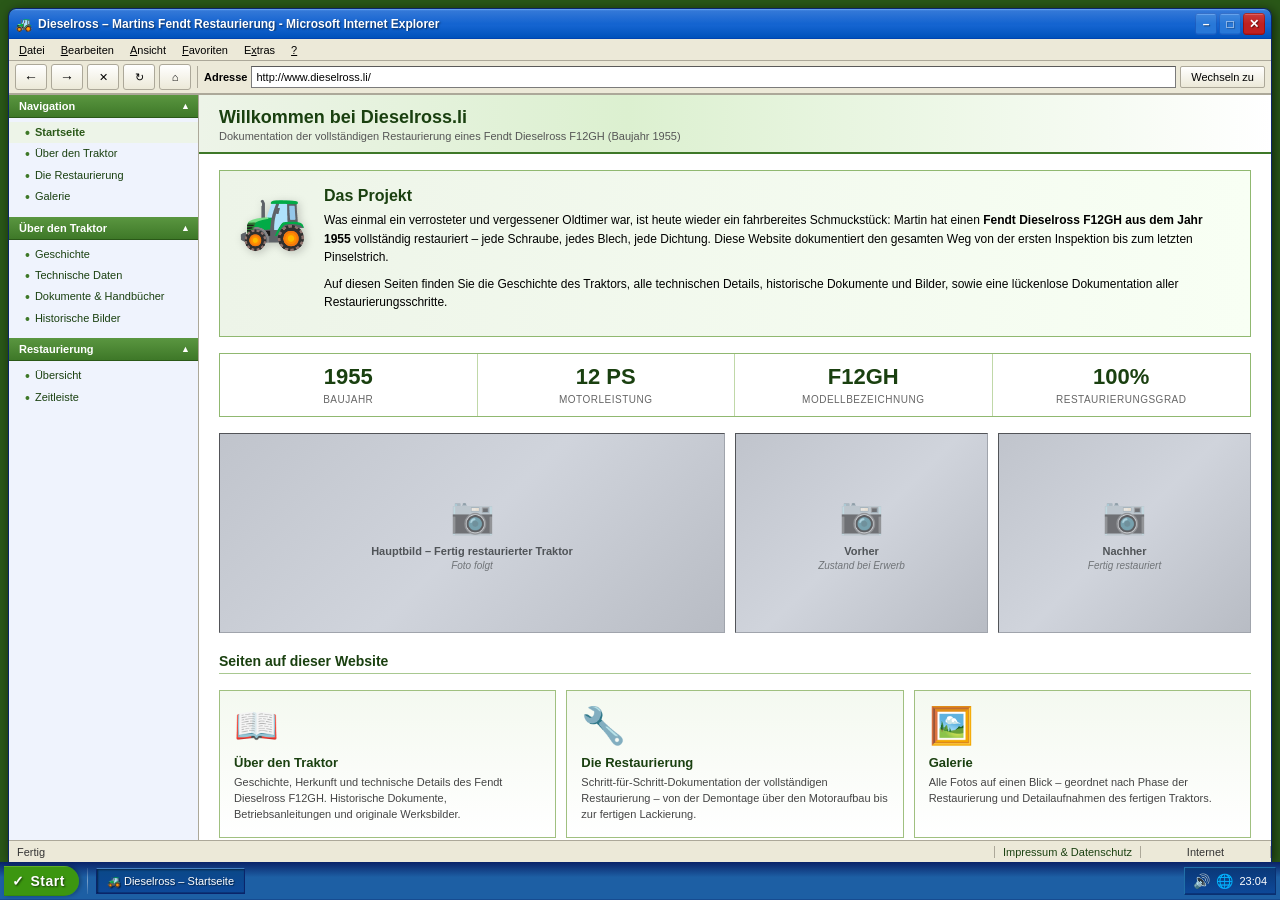
==== index.html @ 23714e4f "Add Impressum & Datenschutz page with status bar link on all pages - New file: impressum.html with f" ====
<!DOCTYPE html>
<html lang="de">
<head>
  <meta charset="UTF-8">
  <meta name="viewport" content="width=device-width, initial-scale=1.0">
  <title>Dieselross - Startseite - Microsoft Internet Explorer</title>
  <meta name="description" content="Dokumentation der vollständigen Restaurierung eines Fendt Dieselross F12GH (Baujahr 1955) durch Martin. Geschichte, Technik, Restaurierungsphasen und Fotogalerie.">
  <link rel="canonical" href="https://www.dieselross.li/">
  <meta property="og:type" content="website">
  <meta property="og:title" content="Dieselross.li – Martins Fendt Restaurierung">
  <meta property="og:description" content="Vollständige Restaurierung eines Fendt Dieselross F12GH (Baujahr 1955). Geschichte, Technik, Restaurierungsphasen und Fotogalerie.">
  <meta property="og:url" content="https://www.dieselross.li/">
  <script type="application/ld+json">
  {
    "@context": "https://schema.org",
    "@type": "CreativeWork",
    "name": "Fendt Dieselross F12GH Restaurierung",
    "description": "Vollständige Restaurierungsdokumentation eines Fendt Dieselross F12GH aus dem Jahr 1955.",
    "about": {
      "@type": "Vehicle",
      "name": "Fendt Dieselross F12GH",
      "manufacturer": "Fendt",
      "modelDate": "1955",
      "vehicleModelDate": "1955",
      "description": "Oldtimer-Traktor Fendt Dieselross F12GH, Baujahr 1955, vollständig restauriert."
    },
    "author": { "@type": "Person", "name": "Martin" },
    "url": "https://www.dieselross.li/"
  }
  </script>
  <link rel="stylesheet" href="css/style.css">
</head>
<body data-page="home">

<div class="xp-desktop">

  <!-- XP Browser Window -->
  <div class="xp-browser">

    <!-- Title Bar -->
    <div class="xp-title-bar">
      <span class="xp-title-icon">🚜</span>
      <span class="xp-title-text">Dieselross – Martins Fendt Restaurierung - Microsoft Internet Explorer</span>
      <div class="xp-window-controls">
        <button class="xp-btn xp-btn-min" title="Minimieren">&#8211;</button>
        <button class="xp-btn xp-btn-max" title="Maximieren">&#9633;</button>
        <button class="xp-btn xp-btn-close" title="Schließen">&#10005;</button>
      </div>
    </div>

    <!-- Menu Bar -->
    <div class="xp-menu-bar">
      <div class="xp-menu-item"><span>D</span>atei</div>
      <div class="xp-menu-item"><span>B</span>earbeiten</div>
      <div class="xp-menu-item"><span>A</span>nsicht</div>
      <div class="xp-menu-item"><span>F</span>avoriten</div>
      <div class="xp-menu-item">E<span>x</span>tras</div>
      <div class="xp-menu-item"><span>?</span></div>
    </div>

    <!-- Toolbar / Address Bar -->
    <div class="xp-toolbar">
      <button class="xp-nav-btn" title="Zurück"><span class="xp-nav-btn-icon">&#8592;</span></button>
      <button class="xp-nav-btn" title="Vor"><span class="xp-nav-btn-icon">&#8594;</span></button>
      <button class="xp-nav-btn" title="Stop">&#10005;</button>
      <button class="xp-nav-btn" title="Aktualisieren">&#8635;</button>
      <button class="xp-nav-btn" title="Startseite">&#8962;</button>
      <div class="xp-toolbar-sep"></div>
      <span class="xp-address-label">Adresse</span>
      <input
        id="xp-address"
        class="xp-address-bar"
        type="text"
        data-url="http://www.dieselross.li/"
        value="http://www.dieselross.li/"
        readonly
      />
      <button class="xp-go-btn">Wechseln zu</button>
    </div>

    <!-- Browser Content -->
    <div class="xp-browser-content">

      <!-- Left Navigation Pane -->
      <div class="xp-nav-pane" role="navigation" aria-label="Seitennavigation">
        <div class="xp-nav-section">
          <div class="xp-nav-section-header" role="button" tabindex="0" aria-expanded="true" aria-label="Navigation ein-/ausklappen">
            Navigation
            <span class="xp-nav-section-arrow" aria-hidden="true">&#9650;</span>
          </div>
          <div class="xp-nav-links">
            <a class="xp-nav-link active" href="index.html">
              <span class="xp-nav-link-bullet" aria-hidden="true">&#8226;</span> Startseite
            </a>
            <a class="xp-nav-link" href="ueber-den-traktor.html">
              <span class="xp-nav-link-bullet" aria-hidden="true">&#8226;</span> Über den Traktor
            </a>
            <a class="xp-nav-link" href="restaurierung.html">
              <span class="xp-nav-link-bullet" aria-hidden="true">&#8226;</span> Die Restaurierung
            </a>
            <a class="xp-nav-link" href="galerie.html">
              <span class="xp-nav-link-bullet" aria-hidden="true">&#8226;</span> Galerie
            </a>
          </div>
        </div>
        <div class="xp-nav-section">
          <div class="xp-nav-section-header" role="button" tabindex="0" aria-expanded="true" aria-label="Über den Traktor ein-/ausklappen">
            Über den Traktor
            <span class="xp-nav-section-arrow" aria-hidden="true">&#9650;</span>
          </div>
          <div class="xp-nav-links">
            <a class="xp-nav-link" href="ueber-den-traktor.html#geschichte">
              <span class="xp-nav-link-bullet" aria-hidden="true">&#8226;</span> Geschichte
            </a>
            <a class="xp-nav-link" href="ueber-den-traktor.html#technik">
              <span class="xp-nav-link-bullet" aria-hidden="true">&#8226;</span> Technische Daten
            </a>
            <a class="xp-nav-link" href="ueber-den-traktor.html#dokumente">
              <span class="xp-nav-link-bullet" aria-hidden="true">&#8226;</span> Dokumente &amp; Handbücher
            </a>
            <a class="xp-nav-link" href="ueber-den-traktor.html#historische-bilder">
              <span class="xp-nav-link-bullet" aria-hidden="true">&#8226;</span> Historische Bilder
            </a>
          </div>
        </div>
        <div class="xp-nav-section">
          <div class="xp-nav-section-header" role="button" tabindex="0" aria-expanded="true" aria-label="Restaurierung ein-/ausklappen">
            Restaurierung
            <span class="xp-nav-section-arrow" aria-hidden="true">&#9650;</span>
          </div>
          <div class="xp-nav-links">
            <a class="xp-nav-link" href="restaurierung.html#uebersicht">
              <span class="xp-nav-link-bullet" aria-hidden="true">&#8226;</span> Übersicht
            </a>
            <a class="xp-nav-link" href="restaurierung.html#timeline">
              <span class="xp-nav-link-bullet" aria-hidden="true">&#8226;</span> Zeitleiste
            </a>
          </div>
        </div>
      </div>

      <!-- Main Content -->
      <div class="xp-main-content" role="main">

        <!-- Page Banner -->
        <div class="page-header">
          <h1>Willkommen bei Dieselross.li</h1>
          <div class="page-header-sub">Dokumentation der vollständigen Restaurierung eines Fendt Dieselross F12GH (Baujahr 1955)</div>
        </div>

        <div class="content-inner">

          <!-- Intro -->
          <div class="intro-panel">
            <span class="intro-tractor-icon">🚜</span>
            <div class="intro-text">
              <h2>Das Projekt</h2>
              <p>
                Was einmal ein verrosteter und vergessener Oldtimer war, ist heute wieder ein fahrbereites Schmuckstück:
                Martin hat einen <strong>Fendt Dieselross F12GH aus dem Jahr 1955</strong> vollständig restauriert –
                jede Schraube, jedes Blech, jede Dichtung. Diese Website dokumentiert den gesamten Weg
                von der ersten Inspektion bis zum letzten Pinselstrich.
              </p>
              <p>
                Auf diesen Seiten finden Sie die Geschichte des Traktors, alle technischen Details,
                historische Dokumente und Bilder, sowie eine lückenlose Dokumentation aller Restaurierungsschritte.
              </p>
            </div>
          </div>

          <!-- Quick facts -->
          <div class="facts-strip">
            <div class="fact-cell">
              <span class="fact-value">1955</span>
              <span class="fact-label">Baujahr</span>
            </div>
            <div class="fact-cell">
              <span class="fact-value">12 PS</span>
              <span class="fact-label">Motorleistung</span>
            </div>
            <div class="fact-cell">
              <span class="fact-value">F12GH</span>
              <span class="fact-label">Modellbezeichnung</span>
            </div>
            <div class="fact-cell">
              <span class="fact-value">100%</span>
              <span class="fact-label">Restaurierungsgrad</span>
            </div>
          </div>

          <!-- Featured image placeholder -->
          <div class="featured-image-row">
            <div class="img-placeholder" style="min-height: 200px;">
              <div class="img-placeholder-icon">📷</div>
              <div class="img-placeholder-text">Hauptbild – Fertig restaurierter Traktor</div>
              <div class="img-placeholder-caption">Foto folgt</div>
            </div>
            <div class="img-placeholder">
              <div class="img-placeholder-icon">📷</div>
              <div class="img-placeholder-text">Vorher</div>
              <div class="img-placeholder-caption">Zustand bei Erwerb</div>
            </div>
            <div class="img-placeholder">
              <div class="img-placeholder-icon">📷</div>
              <div class="img-placeholder-text">Nachher</div>
              <div class="img-placeholder-caption">Fertig restauriert</div>
            </div>
          </div>

          <!-- Navigation Cards -->
          <h2>Seiten auf dieser Website</h2>

          <div class="home-cards">
            <a class="home-card" href="ueber-den-traktor.html">
              <span class="home-card-icon">📖</span>
              <span class="home-card-title">Über den Traktor</span>
              <span class="home-card-desc">
                Geschichte, Herkunft und technische Details des Fendt Dieselross F12GH.
                Historische Dokumente, Betriebsanleitungen und originale Werksbilder.
              </span>
            </a>
            <a class="home-card" href="restaurierung.html">
              <span class="home-card-icon">🔧</span>
              <span class="home-card-title">Die Restaurierung</span>
              <span class="home-card-desc">
                Schritt-für-Schritt-Dokumentation der vollständigen Restaurierung –
                von der Demontage über den Motoraufbau bis zur fertigen Lackierung.
              </span>
            </a>
            <a class="home-card" href="galerie.html">
              <span class="home-card-icon">🖼️</span>
              <span class="home-card-title">Galerie</span>
              <span class="home-card-desc">
                Alle Fotos auf einen Blick – geordnet nach Phase der Restaurierung
                und Detailaufnahmen des fertigen Traktors.
              </span>
            </a>
          </div>

          <div class="separator"></div>

          <div class="xp-infobox">
            <div class="xp-infobox-title">ℹ️ Über diese Website</div>
            <p style="margin:0;">
              Diese Website wird laufend ergänzt. Restaurierungsberichte, Fotos und Dokumente werden
              kontinuierlich hochgeladen. Besuchen Sie uns wieder, um keine Neuigkeiten zu verpassen!
            </p>
          </div>

        </div><!-- /content-inner -->
      </div><!-- /xp-main-content -->
    </div><!-- /xp-browser-content -->

    <!-- Status Bar -->
    <div class="xp-status-bar">
      <span class="xp-status-main" id="xp-status-text">Fertig</span>
      <span class="xp-status-impressum"><a href="impressum.html">Impressum &amp; Datenschutz</a></span>
      <span class="xp-status-zone">Internet</span>
    </div>

  </div><!-- /xp-browser -->

  <!-- Taskbar -->
  <div class="xp-taskbar">
    <button class="xp-start-btn">
      <span>&#10003;</span> Start
    </button>
    <div class="xp-taskbar-sep"></div>
    <div class="xp-taskbar-apps">
      <div class="xp-taskbar-app" data-page="home">
        🚜 Dieselross – Startseite
      </div>
    </div>
    <div class="xp-systray">
      <span class="xp-systray-icon">🔊</span>
      <span class="xp-systray-icon">🌐</span>
      <span class="xp-clock" id="xp-clock">00:00</span>
    </div>
  </div>

</div><!-- /xp-desktop -->

<script src="js/main.js"></script>
</body>
</html>
---- css/style.css ----
/* ============================================================
   DIESELROSS.LI — Windows XP Luna Theme Stylesheet
   ============================================================ */

/* ============================================================
   FENDT COLOR PALETTE
   Green accent replaces XP blue in content areas.
   XP chrome (title bar, taskbar, window controls) stays blue.
   Fendt Grün ≈ RAL 6010 / #3E7828
   ============================================================ */
:root {
  --fg:        #3E7828; /* Fendt green – main accent            */
  --fg-dark:   #2A5818; /* dark green – hover/borders            */
  --fg-light:  #5A9640; /* lighter green – gradient tops        */
  --fg-faint:  #EDF4E8; /* very light green tint – backgrounds  */
  --fg-mid:    #C8E0B0; /* medium light – row tint/badges       */
  --fg-text:   #1A4010; /* dark green – headings/link text      */
}

/* Reset */
*, *::before, *::after {
  box-sizing: border-box;
  margin: 0;
  padding: 0;
}

/* Base */
html, body {
  height: 100%;
  font-family: Tahoma, 'MS Sans Serif', Arial, sans-serif;
  font-size: 11px;
  background-color: var(--fg-dark);
  overflow: hidden;
}

/* ===== XP DESKTOP ===== */
.xp-desktop {
  position: fixed;
  inset: 0;
  background-color: var(--fg-dark);
  display: flex;
  flex-direction: column;
  overflow: hidden;
}

/* Desktop icons (top-left) */
.desktop-icons {
  position: absolute;
  top: 10px;
  left: 10px;
  display: flex;
  flex-direction: column;
  gap: 16px;
  z-index: 10;
}

.desktop-icon {
  display: flex;
  flex-direction: column;
  align-items: center;
  gap: 4px;
  width: 72px;
  cursor: pointer;
  text-decoration: none;
}

.desktop-icon-img {
  font-size: 32px;
  filter: drop-shadow(1px 2px 3px rgba(0,0,0,0.5));
}

.desktop-icon-label {
  font-size: 11px;
  color: white;
  text-shadow: 1px 1px 2px rgba(0,0,0,0.9), -1px -1px 2px rgba(0,0,0,0.9);
  text-align: center;
  line-height: 1.3;
  padding: 1px 3px;
}

.desktop-icon:hover .desktop-icon-label {
  background: #316AC5;
  text-decoration: underline;
}

/* ===== XP BROWSER WINDOW ===== */
.xp-browser {
  flex: 1;
  margin: 8px 8px 0 8px;
  display: flex;
  flex-direction: column;
  border-radius: 8px 8px 0 0;
  overflow: hidden;
  box-shadow: 2px 2px 12px rgba(0,0,0,0.6);
  min-height: 0;
  border: 1px solid #0A246A;
  border-bottom: none;
}

/* ---- Title Bar ---- */
.xp-title-bar {
  height: 30px;
  background: linear-gradient(to bottom,
    #5498F5 0%,
    #2577E3 3%,
    #0E5FD0 6%,
    #1464D0 55%,
    #0052BC 95%,
    #003CAA 100%
  );
  display: flex;
  align-items: center;
  padding: 0 6px;
  border-radius: 7px 7px 0 0;
  user-select: none;
  flex-shrink: 0;
  position: relative;
}

.xp-title-bar::before {
  content: '';
  position: absolute;
  top: 0;
  left: 0;
  right: 0;
  height: 50%;
  background: linear-gradient(to bottom, rgba(255,255,255,0.18), rgba(255,255,255,0));
  border-radius: 7px 7px 0 0;
  pointer-events: none;
}

.xp-title-icon {
  font-size: 14px;
  margin-right: 6px;
  flex-shrink: 0;
}

.xp-title-text {
  color: white;
  font-size: 12px;
  font-weight: bold;
  text-shadow: 1px 1px 2px rgba(0,0,0,0.6);
  flex: 1;
  white-space: nowrap;
  overflow: hidden;
  text-overflow: ellipsis;
}

/* Window Control Buttons */
.xp-window-controls {
  display: flex;
  gap: 2px;
  flex-shrink: 0;
  margin-left: 4px;
}

.xp-btn {
  width: 22px;
  height: 22px;
  border: none;
  cursor: pointer;
  display: flex;
  align-items: center;
  justify-content: center;
  font-size: 12px;
  font-weight: bold;
  border-radius: 3px;
  color: white;
  text-shadow: 1px 1px 1px rgba(0,0,0,0.5);
  line-height: 1;
}

.xp-btn-min, .xp-btn-max {
  background: linear-gradient(to bottom,
    #7AB8FF 0%,
    #4A90E8 3%,
    #2878D8 6%,
    #2878D8 95%,
    #1060C8 100%
  );
  border: 1px solid #1A5CC0;
}

.xp-btn-min:hover, .xp-btn-max:hover {
  background: linear-gradient(to bottom,
    #9CCFFF 0%,
    #6AACFF 3%,
    #4898F0 6%,
    #4898F0 95%,
    #2880E0 100%
  );
}

.xp-btn-close {
  background: linear-gradient(to bottom,
    #F08080 0%,
    #D84040 3%,
    #C02020 6%,
    #C02020 95%,
    #A81010 100%
  );
  border: 1px solid #981010;
}

.xp-btn-close:hover {
  background: linear-gradient(to bottom,
    #FF9898 0%,
    #F05050 3%,
    #E03030 6%,
    #E03030 95%,
    #C01818 100%
  );
}

/* ---- Menu Bar ---- */
.xp-menu-bar {
  background: #ECE9D8;
  height: 22px;
  display: flex;
  align-items: center;
  padding: 0 2px;
  border-bottom: 1px solid #ACA899;
  flex-shrink: 0;
}

.xp-menu-item {
  padding: 2px 8px;
  font-size: 11px;
  cursor: pointer;
  color: #000;
  border-radius: 2px;
  height: 18px;
  display: flex;
  align-items: center;
}

.xp-menu-item:hover {
  background: linear-gradient(to bottom, #6DB0F8, #2070D8);
  color: white;
}

.xp-menu-item span {
  text-decoration: underline;
  text-underline-offset: 1px;
}

/* ---- Toolbar / Address Bar ---- */
.xp-toolbar {
  background: #ECE9D8;
  height: 34px;
  display: flex;
  align-items: center;
  padding: 0 6px;
  gap: 4px;
  border-bottom: 2px solid #ACA899;
  flex-shrink: 0;
}

.xp-nav-btn {
  min-width: 32px;
  height: 26px;
  padding: 0 6px;
  background: linear-gradient(to bottom, #FFFFFF 0%, #ECE9D8 100%);
  border: 1px solid #ACA899;
  border-radius: 3px;
  cursor: pointer;
  font-size: 13px;
  display: flex;
  align-items: center;
  justify-content: center;
  gap: 3px;
  font-family: Tahoma, sans-serif;
  font-size: 11px;
}

.xp-nav-btn:hover {
  background: linear-gradient(to bottom, #EEF4FF 0%, #C0D8F8 100%);
  border-color: #6090C8;
}

.xp-nav-btn:active {
  background: linear-gradient(to bottom, #C0D8F8 0%, #EEF4FF 100%);
}

.xp-nav-btn-icon {
  font-size: 14px;
}

.xp-toolbar-sep {
  width: 1px;
  height: 22px;
  background: #ACA899;
  margin: 0 2px;
}

.xp-address-label {
  font-size: 11px;
  color: #000;
  white-space: nowrap;
  font-weight: bold;
}

.xp-address-bar {
  flex: 1;
  height: 22px;
  border: 1px solid #7B7B7B;
  border-top-color: #5A5A5A;
  background: white;
  padding: 0 4px;
  font-family: Tahoma, sans-serif;
  font-size: 11px;
  outline: none;
}

.xp-address-bar:focus {
  border-color: #316AC5;
}

.xp-go-btn {
  height: 22px;
  padding: 0 10px;
  background: linear-gradient(to bottom, #FFFFFF 0%, #ECE9D8 100%);
  border: 1px solid #ACA899;
  font-family: Tahoma, sans-serif;
  font-size: 11px;
  cursor: pointer;
  border-radius: 2px;
}

.xp-go-btn:hover {
  background: linear-gradient(to bottom, #EEF4FF 0%, #C0D8F8 100%);
}

/* ---- Browser Content Area ---- */
.xp-browser-content {
  flex: 1;
  display: flex;
  background: #ECE9D8;
  overflow: hidden;
  min-height: 0;
}

/* ---- Left Navigation Pane (Explorer Task Pane style) ---- */
.xp-nav-pane {
  width: 190px;
  flex-shrink: 0;
  background: #EFF3FD;
  border-right: 1px solid #ACA899;
  overflow-y: auto;
  overflow-x: hidden;
}

.xp-nav-section {
  margin-bottom: 1px;
}

.xp-nav-section-header {
  background: linear-gradient(to bottom, var(--fg-light) 0%, var(--fg) 100%);
  color: white;
  font-size: 11px;
  font-weight: bold;
  padding: 5px 8px 5px 10px;
  cursor: pointer;
  display: flex;
  align-items: center;
  justify-content: space-between;
  border-bottom: 1px solid var(--fg-dark);
  user-select: none;
}

.xp-nav-section-arrow {
  font-size: 9px;
  transition: transform 0.15s;
}

.xp-nav-section-header.collapsed .xp-nav-section-arrow {
  transform: rotate(180deg);
}

.xp-nav-section-header:focus-visible {
  outline: 2px solid #FFD700;
  outline-offset: -2px;
}

.xp-nav-links {
  padding: 4px 0 8px 0;
  background: #EFF3FD;
}

.xp-nav-links.hidden {
  display: none;
}

.xp-nav-link {
  display: flex;
  align-items: flex-start;
  padding: 3px 8px 3px 16px;
  font-size: 11px;
  color: var(--fg-text);
  text-decoration: none;
  cursor: pointer;
  gap: 5px;
  line-height: 1.4;
}

.xp-nav-link:hover {
  text-decoration: underline;
  color: var(--fg-dark);
  background: var(--fg-mid);
}

.xp-nav-link.active {
  color: var(--fg-dark);
  font-weight: bold;
  background: var(--fg-faint);
  text-decoration: none;
}

.xp-nav-link-bullet {
  color: var(--fg);
  font-size: 14px;
  line-height: 1;
  flex-shrink: 0;
  margin-top: 1px;
}

/* ---- Main Content Area ---- */
.xp-main-content {
  flex: 1;
  overflow-y: auto;
  overflow-x: auto;
  background: #FFFFFF;
  padding: 0;
  font-family: Tahoma, 'MS Sans Serif', Arial, sans-serif;
  font-size: 12px;
  color: #000000;
}

.content-inner {
  padding: 16px 20px 24px 20px;
}

/* ---- Status Bar ---- */
.xp-status-bar {
  height: 22px;
  background: #ECE9D8;
  border-top: 1px solid #ACA899;
  display: flex;
  align-items: center;
  padding: 0;
  font-size: 11px;
  color: #333;
  flex-shrink: 0;
}

.xp-status-main {
  flex: 1;
  padding: 0 8px;
  border-right: 1px solid #ACA899;
  white-space: nowrap;
  overflow: hidden;
}

.xp-status-zone {
  padding: 0 8px;
  border-right: 1px solid #ACA899;
  white-space: nowrap;
  min-width: 130px;
  text-align: center;
}

.xp-status-icon {
  padding: 0 6px;
  font-size: 13px;
  border-right: 1px solid #ACA899;
}

/* ===== XP TASKBAR ===== */
.xp-taskbar {
  height: 38px;
  background: linear-gradient(to bottom,
    #1F5FA6 0%,
    #0A246A 1%,
    #1D5FA4 40%,
    #1D5FA4 98%,
    #0A246A 100%
  );
  display: flex;
  align-items: center;
  padding: 0 4px;
  gap: 4px;
  flex-shrink: 0;
  z-index: 100;
}

.xp-start-btn {
  height: 30px;
  padding: 0 14px 0 8px;
  background: linear-gradient(to bottom,
    #76B243 0%,
    #5BAE1E 2%,
    #3C9610 3%,
    #3C9610 97%,
    #2E7A08 100%
  );
  border: none;
  border-radius: 0 15px 15px 0;
  color: white;
  font-size: 14px;
  font-weight: bold;
  font-family: Tahoma, sans-serif;
  cursor: pointer;
  display: flex;
  align-items: center;
  gap: 6px;
  text-shadow: 1px 1px 2px rgba(0,0,0,0.6);
  box-shadow: 2px 0 4px rgba(0,0,0,0.3);
  letter-spacing: 0.5px;
}

.xp-start-btn:hover {
  background: linear-gradient(to bottom,
    #90C860 0%,
    #72C030 2%,
    #52A818 3%,
    #52A818 97%,
    #3C8A10 100%
  );
}

.xp-taskbar-sep {
  width: 1px;
  height: 26px;
  background: linear-gradient(to bottom, rgba(255,255,255,0.1), rgba(255,255,255,0.4), rgba(255,255,255,0.1));
  margin: 0 4px;
}

.xp-taskbar-apps {
  display: flex;
  gap: 2px;
  flex: 1;
}

.xp-taskbar-app {
  height: 26px;
  min-width: 140px;
  max-width: 220px;
  padding: 0 10px;
  background: linear-gradient(to bottom,
    #4A88D0 0%,
    #1A60B0 2%,
    #1D5FA4 95%,
    #0A3880 100%
  );
  border: 1px solid #0A246A;
  border-top-color: #4880C0;
  color: white;
  font-size: 11px;
  font-family: Tahoma, sans-serif;
  cursor: pointer;
  display: flex;
  align-items: center;
  gap: 6px;
  text-overflow: ellipsis;
  overflow: hidden;
  white-space: nowrap;
  box-shadow: inset 0 1px 0 rgba(255,255,255,0.25);
  text-shadow: 1px 1px 1px rgba(0,0,0,0.5);
}

.xp-systray {
  display: flex;
  align-items: center;
  gap: 6px;
  padding: 0 8px;
  height: 28px;
  background: linear-gradient(to bottom,
    #1058A0 0%,
    #0A3878 2%,
    #0D4898 95%,
    #062868 100%
  );
  border: 1px solid #0A3070;
  border-top-color: #2070A8;
  border-left-color: #2070A8;
}

.xp-systray-icon {
  font-size: 14px;
  cursor: default;
}

.xp-clock {
  font-family: Tahoma, sans-serif;
  font-size: 11px;
  color: white;
  text-align: center;
  white-space: nowrap;
  cursor: default;
}

/* ===== CONTENT TYPOGRAPHY & COMPONENTS ===== */

/* Page header banner */
.page-header {
  background: linear-gradient(to right, var(--fg-faint) 0%, #DCF0D0 40%, #FFFFFF 100%);
  border-bottom: 2px solid var(--fg);
  padding: 12px 20px 10px 20px;
}

.page-header h1 {
  font-size: 18px;
  color: var(--fg-text);
  font-weight: bold;
  margin-bottom: 2px;
}

.page-header-sub {
  font-size: 11px;
  color: #555;
}

/* Section headings */
h2 {
  font-size: 14px;
  color: var(--fg-text);
  margin: 20px 0 8px 0;
  padding-bottom: 4px;
  border-bottom: 1px solid #A8C890;
}

h3 {
  font-size: 12px;
  color: var(--fg-dark);
  margin: 14px 0 6px 0;
}

p {
  margin-bottom: 8px;
  line-height: 1.55;
}

/* Info boxes */
.xp-infobox {
  background: var(--fg-faint);
  border: 1px solid #90B870;
  border-left: 4px solid var(--fg);
  padding: 10px 14px;
  margin: 12px 0;
}

.xp-infobox-title {
  font-weight: bold;
  color: var(--fg-text);
  margin-bottom: 5px;
  font-size: 12px;
}

.xp-notebox {
  background: #FFFAE8;
  border: 1px solid #E8C840;
  border-left: 4px solid #C8A000;
  padding: 10px 14px;
  margin: 12px 0;
}

/* Tables */
.xp-table {
  width: 100%;
  border-collapse: collapse;
  font-size: 11px;
  margin: 8px 0 16px 0;
}

.xp-table th {
  background: linear-gradient(to bottom, var(--fg-light) 0%, var(--fg) 100%);
  color: white;
  padding: 5px 10px;
  text-align: left;
  font-weight: bold;
  border: 1px solid var(--fg-dark);
}

.xp-table td {
  padding: 5px 10px;
  border: 1px solid #D0C8C0;
  vertical-align: top;
}

.xp-table tr:nth-child(even) td {
  background: #F2F8EE;
}

.xp-table tr:nth-child(odd) td {
  background: #FFFFFF;
}

.xp-table tr:hover td {
  background: var(--fg-mid);
}

.xp-table td:first-child {
  font-weight: bold;
  color: #333;
  width: 40%;
}

/* Image placeholders */
.img-placeholder {
  background: linear-gradient(135deg, #C0C4CC 0%, #D0D4DC 50%, #B8BCC4 100%);
  border: 1px inset #A0A4AC;
  display: flex;
  flex-direction: column;
  align-items: center;
  justify-content: center;
  color: #505458;
  text-align: center;
  padding: 12px 8px;
  min-height: 130px;
  position: relative;
}

.img-placeholder-icon {
  font-size: 36px;
  opacity: 0.55;
  margin-bottom: 8px;
}

.img-placeholder-text {
  font-size: 11px;
  font-weight: bold;
  margin-bottom: 3px;
}

.img-placeholder-caption {
  font-size: 10px;
  color: #707478;
  font-style: italic;
}

/* Image grid layouts */
.img-grid {
  display: grid;
  gap: 10px;
  margin: 12px 0;
}

.img-grid-2 { grid-template-columns: 1fr 1fr; }
.img-grid-3 { grid-template-columns: 1fr 1fr 1fr; }
.img-grid-4 { grid-template-columns: 1fr 1fr 1fr 1fr; }

/* Document list */
.doc-list {
  list-style: none;
  border: 1px solid #D0C8C0;
  margin: 8px 0 16px 0;
}

.doc-item {
  display: flex;
  align-items: center;
  gap: 10px;
  padding: 8px 12px;
  border-bottom: 1px solid #E0D8D0;
  cursor: pointer;
}

.doc-item:last-child {
  border-bottom: none;
}

.doc-item:hover {
  background: var(--fg-faint);
}

.doc-item:nth-child(even) {
  background: #F8F8F8;
}

.doc-item:nth-child(even):hover {
  background: #EFF3FD;
}

.doc-icon {
  font-size: 24px;
  flex-shrink: 0;
}

.doc-info {
  flex: 1;
}

.doc-name {
  font-weight: bold;
  color: var(--fg-text);
  font-size: 12px;
  margin-bottom: 2px;
}

.doc-name:hover {
  text-decoration: underline;
}

.doc-meta {
  font-size: 10px;
  color: #666;
}

.doc-placeholder-tag {
  font-size: 10px;
  color: #999;
  background: #F0F0F0;
  border: 1px solid #DDD;
  padding: 1px 6px;
  border-radius: 2px;
  font-style: italic;
}

/* ===== HOME PAGE ===== */

.intro-panel {
  background: linear-gradient(to right, var(--fg-faint), #F8FFF4);
  border: 1px solid #90B870;
  padding: 16px 18px;
  margin-bottom: 16px;
  display: flex;
  gap: 16px;
  align-items: flex-start;
}

.intro-tractor-icon {
  font-size: 56px;
  flex-shrink: 0;
  filter: drop-shadow(2px 2px 4px rgba(0,0,0,0.2));
}

.intro-text h2 {
  margin: 0 0 6px 0;
  font-size: 16px;
  border: none;
  padding: 0;
}

.facts-strip {
  display: grid;
  grid-template-columns: repeat(4, 1fr);
  gap: 0;
  border: 1px solid #90B870;
  margin: 14px 0;
  overflow: hidden;
}

.fact-cell {
  background: white;
  padding: 10px 12px;
  text-align: center;
  border-right: 1px solid #C0D8A8;
}

.fact-cell:last-child {
  border-right: none;
}

.fact-value {
  font-size: 22px;
  font-weight: bold;
  color: var(--fg-text);
  display: block;
  margin-bottom: 2px;
}

.fact-label {
  font-size: 10px;
  color: #666;
  text-transform: uppercase;
  letter-spacing: 0.5px;
}

.home-cards {
  display: grid;
  grid-template-columns: 1fr 1fr 1fr;
  gap: 10px;
  margin: 16px 0;
}

.home-card {
  border: 1px solid #A0C080;
  background: linear-gradient(to bottom, #F4F9F0 0%, #FFFFFF 100%);
  padding: 14px;
  text-decoration: none;
  color: inherit;
  display: block;
  transition: none;
}

.home-card:hover {
  border-color: var(--fg);
  background: linear-gradient(to bottom, #D8ECC8 0%, #F2F9EE 100%);
}

.home-card-icon {
  font-size: 36px;
  display: block;
  margin-bottom: 8px;
}

.home-card-title {
  font-weight: bold;
  color: var(--fg-text);
  font-size: 13px;
  margin-bottom: 5px;
  display: block;
}

.home-card-desc {
  font-size: 11px;
  color: #444;
  line-height: 1.45;
}

.featured-image-row {
  display: grid;
  grid-template-columns: 2fr 1fr 1fr;
  gap: 10px;
  margin: 16px 0;
}

/* ===== ÜBER DEN TRAKTOR PAGE ===== */

.history-section {
  display: grid;
  grid-template-columns: 1fr 1fr;
  gap: 16px;
  margin: 12px 0;
}

.history-text {
  line-height: 1.6;
}

.history-images {
  display: flex;
  flex-direction: column;
  gap: 8px;
}

/* ===== RESTAURIERUNG / TIMELINE ===== */

.timeline {
  position: relative;
  padding-left: 28px;
  margin: 16px 0;
}

.timeline::before {
  content: '';
  position: absolute;
  left: 10px;
  top: 8px;
  bottom: 8px;
  width: 2px;
  background: linear-gradient(to bottom, var(--fg), #A0C890);
}

.timeline-item {
  position: relative;
  margin-bottom: 14px;
}

.timeline-dot {
  position: absolute;
  left: -22px;
  top: 8px;
  width: 14px;
  height: 14px;
  background: linear-gradient(135deg, #80B060, var(--fg));
  border: 2px solid white;
  border-radius: 50%;
  box-shadow: 0 0 0 1px var(--fg);
  z-index: 1;
}

.timeline-dot.done {
  background: linear-gradient(135deg, #70C050, #3A9010);
  box-shadow: 0 0 0 1px #3A9010;
}

.timeline-dot.active {
  background: linear-gradient(135deg, #F0B040, #D08010);
  box-shadow: 0 0 0 1px #C07808;
}

.timeline-header {
  background: linear-gradient(to right, var(--fg-faint) 0%, #F8FFF4 100%);
  border: 1px solid #A8C890;
  border-left: 4px solid var(--fg);
  padding: 7px 12px;
  display: flex;
  justify-content: space-between;
  align-items: center;
  cursor: pointer;
  user-select: none;
}

.timeline-header:hover {
  background: linear-gradient(to right, #D0ECC0 0%, var(--fg-faint) 100%);
}

.timeline-header:focus-visible {
  outline: 2px solid #1464D0;
  outline-offset: 1px;
}

.timeline-phase-badge {
  font-size: 10px;
  color: #3A3A3A;
  background: var(--fg-mid);
  padding: 1px 7px;
  border-radius: 10px;
  flex-shrink: 0;
  font-weight: bold;
}

.timeline-title {
  font-weight: bold;
  font-size: 12px;
  color: var(--fg-text);
  flex: 1;
  margin: 0 10px;
}

.timeline-status {
  font-size: 10px;
  padding: 2px 8px;
  border-radius: 2px;
  flex-shrink: 0;
}

.status-done {
  background: #CCFFCC;
  color: #006600;
  border: 1px solid #009900;
}

.status-wip {
  background: #FFF0CC;
  color: #806600;
  border: 1px solid #CC9900;
}

.status-planned {
  background: #EEEEEE;
  color: #555;
  border: 1px solid #AAAAAA;
}

.timeline-body {
  padding: 12px 16px;
  background: #FAFEF8;
  border: 1px solid #A8C890;
  border-top: none;
  border-left: 4px solid #B8D8A0;
  display: none;
}

.timeline-body.open {
  display: block;
}

.timeline-body p {
  font-size: 11px;
  color: #333;
  margin-bottom: 8px;
}

.timeline-body-images {
  margin-top: 10px;
}

.timeline-toggle-arrow {
  font-size: 10px;
  color: #555;
  transition: transform 0.15s;
}

.timeline-header.open .timeline-toggle-arrow {
  transform: rotate(180deg);
}

/* Übersicht summary card */
.restaurierung-intro {
  background: linear-gradient(to right, var(--fg-faint), #F8FFF4);
  border: 1px solid #90B870;
  padding: 14px 18px;
  margin-bottom: 16px;
  display: flex;
  gap: 20px;
  align-items: flex-start;
}

.restaurierung-stats {
  display: grid;
  grid-template-columns: 1fr 1fr;
  gap: 6px;
  font-size: 11px;
  flex-shrink: 0;
}

.restaurierung-stat {
  background: white;
  border: 1px solid #B0D090;
  padding: 6px 10px;
}

.restaurierung-stat-label {
  color: #555;
  font-size: 10px;
}

.restaurierung-stat-value {
  font-weight: bold;
  color: var(--fg-text);
  font-size: 12px;
}

/* ===== GALERIE PAGE ===== */

.galerie-section {
  margin-bottom: 24px;
}

.galerie-section-header {
  background: linear-gradient(to right, var(--fg-faint), #DCF0D0);
  border: 1px solid #A8C890;
  border-left: 4px solid var(--fg);
  padding: 8px 14px;
  margin-bottom: 10px;
  display: flex;
  align-items: center;
  gap: 8px;
}

.galerie-section-icon {
  font-size: 16px;
}

.galerie-section-title {
  font-weight: bold;
  font-size: 13px;
  color: var(--fg-text);
}

.galerie-section-count {
  font-size: 10px;
  color: #666;
  margin-left: auto;
}

.galerie-img-placeholder {
  background: linear-gradient(135deg, #B8BCC4, #C8CCD4, #B0B4BC);
  border: 1px solid #A0A4AC;
  aspect-ratio: 4/3;
  display: flex;
  flex-direction: column;
  align-items: center;
  justify-content: center;
  color: #505458;
  text-align: center;
  padding: 8px;
  cursor: pointer;
  transition: none;
}

.galerie-img-placeholder:hover {
  border-color: var(--fg);
  background: linear-gradient(135deg, #B0C4A8, #C0D8B0, #A8BCA0);
}

.galerie-img-placeholder-icon {
  font-size: 28px;
  opacity: 0.55;
  margin-bottom: 6px;
}

.galerie-img-placeholder-label {
  font-size: 10px;
  color: #606468;
}

/* ===== 404 ERROR PAGE ===== */

.xp-error-dialog {
  background: #ECE9D8;
  border: 2px solid #0A246A;
  border-radius: 8px 8px 4px 4px;
  box-shadow: 3px 3px 10px rgba(0,0,0,0.35);
  max-width: 520px;
  margin: 24px auto;
}

.xp-error-dialog-title-bar {
  height: 30px;
  background: linear-gradient(to bottom,
    #5498F5 0%,
    #2577E3 3%,
    #0E5FD0 6%,
    #1464D0 55%,
    #0052BC 95%,
    #003CAA 100%
  );
  display: flex;
  align-items: center;
  padding: 0 6px;
  border-radius: 7px 7px 0 0;
  gap: 6px;
  user-select: none;
}

.xp-error-dialog-icon {
  font-size: 14px;
}

.xp-error-dialog-title {
  flex: 1;
  color: white;
  font-weight: bold;
  font-size: 12px;
  text-shadow: 1px 1px 2px rgba(0,0,0,0.5);
}

.xp-error-dialog-close {
  margin-left: auto;
}

.xp-error-dialog-body {
  display: flex;
  align-items: flex-start;
  gap: 16px;
  padding: 18px 20px;
}

.xp-error-dialog-icon-large {
  font-size: 40px;
  flex-shrink: 0;
  line-height: 1;
}

.xp-error-dialog-message {
  font-size: 11px;
  line-height: 1.6;
  flex: 1;
}

.xp-error-dialog-message p {
  margin: 0 0 8px 0;
}

.xp-error-dialog-message p:last-child {
  margin-bottom: 0;
}

.xp-error-dialog-buttons {
  display: flex;
  justify-content: center;
  gap: 8px;
  padding: 10px 20px 16px;
  border-top: 1px solid #C0B8B0;
}

.xp-dialog-btn {
  display: inline-flex;
  align-items: center;
  justify-content: center;
  min-width: 90px;
  height: 23px;
  padding: 0 14px;
  background: linear-gradient(to bottom, #F0F0E8 0%, #DEDAD0 100%);
  border: 1px solid #7B7B6B;
  border-top-color: #E0DCD4;
  border-left-color: #E0DCD4;
  font-family: Tahoma, sans-serif;
  font-size: 11px;
  cursor: pointer;
  text-decoration: none;
  color: #000;
}

.xp-dialog-btn:hover {
  background: linear-gradient(to bottom, #EEF4FF 0%, #C0D8F8 100%);
  border-color: #6090C8;
}

.xp-dialog-btn:active {
  background: linear-gradient(to bottom, #C0D8F8 0%, #EEF4FF 100%);
}

.xp-dialog-btn:focus-visible {
  outline: 1px dotted #000;
  outline-offset: 1px;
}

.xp-404-tips {
  margin: 12px 0;
  font-size: 11px;
}

.xp-404-tips-title {
  font-weight: bold;
  font-size: 13px;
  color: var(--fg-text);
  margin-bottom: 10px;
  padding-bottom: 4px;
  border-bottom: 1px solid #C0D0EC;
}

.xp-404-tips-list {
  list-style: none;
  padding: 0;
  margin: 0;
  display: flex;
  flex-direction: column;
  gap: 8px;
}

.xp-404-tips-list li {
  padding: 6px 10px;
  background: #F4F9F0;
  border-left: 3px solid var(--fg);
}

.xp-404-tips-list a {
  color: var(--fg-text);
  margin-left: 4px;
}

.xp-404-tips-list a:hover {
  text-decoration: underline;
}

/* ===== GALLERY LIGHTBOX ===== */

.xp-lightbox-overlay {
  position: fixed;
  inset: 0;
  z-index: 9999;
  background: rgba(0, 0, 0, 0.78);
  display: flex;
  align-items: center;
  justify-content: center;
}

.xp-lightbox-overlay[hidden] {
  display: none;
}

.xp-lightbox-window {
  background: #ECE9D8;
  border: 2px solid #0A246A;
  border-radius: 8px 8px 4px 4px;
  box-shadow: 4px 4px 16px rgba(0,0,0,0.7);
  display: flex;
  flex-direction: column;
  width: min(600px, 92vw);
  max-height: 90vh;
  overflow: hidden;
}

.xp-lightbox-title-bar {
  height: 30px;
  background: linear-gradient(to bottom,
    #5498F5 0%,
    #2577E3 3%,
    #0E5FD0 6%,
    #1464D0 55%,
    #0052BC 95%,
    #003CAA 100%
  );
  display: flex;
  align-items: center;
  padding: 0 6px;
  border-radius: 7px 7px 0 0;
  gap: 6px;
  user-select: none;
  flex-shrink: 0;
}

.xp-lightbox-title-icon {
  font-size: 14px;
}

.xp-lightbox-title-text {
  flex: 1;
  color: white;
  font-weight: bold;
  font-size: 12px;
  text-shadow: 1px 1px 2px rgba(0,0,0,0.5);
  white-space: nowrap;
  overflow: hidden;
  text-overflow: ellipsis;
}

.xp-lightbox-close {
  margin-left: auto;
  flex-shrink: 0;
}

.xp-lightbox-body {
  display: flex;
  align-items: center;
  gap: 0;
  background: #2A2A2A;
  flex: 1;
  min-height: 0;
}

.xp-lightbox-content {
  flex: 1;
  min-height: 280px;
  max-height: 60vh;
  display: flex;
  align-items: center;
  justify-content: center;
  overflow: hidden;
}

.xp-lightbox-img {
  max-width: 100%;
  max-height: 100%;
  object-fit: contain;
  display: block;
}

.xp-lightbox-placeholder {
  display: flex;
  flex-direction: column;
  align-items: center;
  justify-content: center;
  gap: 10px;
  padding: 24px;
  text-align: center;
}

.xp-lightbox-ph-icon {
  font-size: 64px;
  opacity: 0.45;
}

.xp-lightbox-ph-text {
  font-size: 15px;
  font-weight: bold;
  color: #C8CCD4;
}

.xp-lightbox-ph-note {
  font-size: 11px;
  color: #888;
  font-style: italic;
}

.xp-lightbox-prev,
.xp-lightbox-next {
  width: 38px;
  min-width: 38px;
  height: 100%;
  background: linear-gradient(to bottom, #404040, #303030);
  border: none;
  border-right: 1px solid #555;
  color: #CCC;
  font-size: 16px;
  cursor: pointer;
  display: flex;
  align-items: center;
  justify-content: center;
  transition: background 0.1s;
  flex-shrink: 0;
}

.xp-lightbox-next {
  border-right: none;
  border-left: 1px solid #555;
}

.xp-lightbox-prev:hover,
.xp-lightbox-next:hover {
  background: linear-gradient(to bottom, var(--fg), var(--fg-dark));
  color: white;
}

.xp-lightbox-prev:disabled,
.xp-lightbox-next:disabled {
  color: #555;
  cursor: default;
  background: linear-gradient(to bottom, #303030, #282828);
}

.xp-lightbox-caption {
  background: #ECE9D8;
  border-top: 1px solid #ACA899;
  padding: 6px 14px;
  font-size: 11px;
  color: #333;
  min-height: 26px;
  white-space: nowrap;
  overflow: hidden;
  text-overflow: ellipsis;
  flex-shrink: 0;
}

.galerie-img-placeholder:focus-visible {
  outline: 2px solid var(--fg);
  outline-offset: 2px;
}

/* ===== SCROLLBAR ===== */

::-webkit-scrollbar {
  width: 16px;
  height: 16px;
}

::-webkit-scrollbar-track {
  background: #D4D0C8;
}

::-webkit-scrollbar-thumb {
  background: linear-gradient(to right, #E0DCD4, #C4C0B8, #E0DCD4);
  border: 1px solid #969290;
}

::-webkit-scrollbar-thumb:hover {
  background: linear-gradient(to right, #D4D0C8, #B8B4AC, #D4D0C8);
}

::-webkit-scrollbar-button:start:decrement,
::-webkit-scrollbar-button:end:increment {
  display: block;
  height: 16px;
  width: 16px;
  background: #D4D0C8;
  border: 1px solid #969290;
}

::-webkit-scrollbar-corner {
  background: #D4D0C8;
}

/* ===== UTILITY ===== */

.placeholder-tag {
  display: inline-block;
  background: #FFF8E8;
  border: 1px solid #E8C840;
  color: #806000;
  font-size: 10px;
  padding: 1px 6px;
  border-radius: 2px;
  font-style: italic;
  margin-left: 6px;
}

/* Impressum placeholder fields */
.impressum-placeholder {
  display: inline-block;
  background: #FFF8E8;
  border: 1px dashed #C8A000;
  color: #806000;
  font-size: 10px;
  padding: 1px 6px;
  border-radius: 2px;
  font-style: italic;
}

/* Status bar Impressum link */
.xp-status-impressum {
  padding: 0 8px;
  border-right: 1px solid #ACA899;
  white-space: nowrap;
  font-size: 11px;
}

.xp-status-impressum a {
  color: var(--fg-text);
  text-decoration: none;
}

.xp-status-impressum a:hover {
  text-decoration: underline;
  color: var(--fg-dark);
}

.separator {
  height: 1px;
  background: linear-gradient(to right, transparent, #C0C8DC, transparent);
  margin: 16px 0;
}
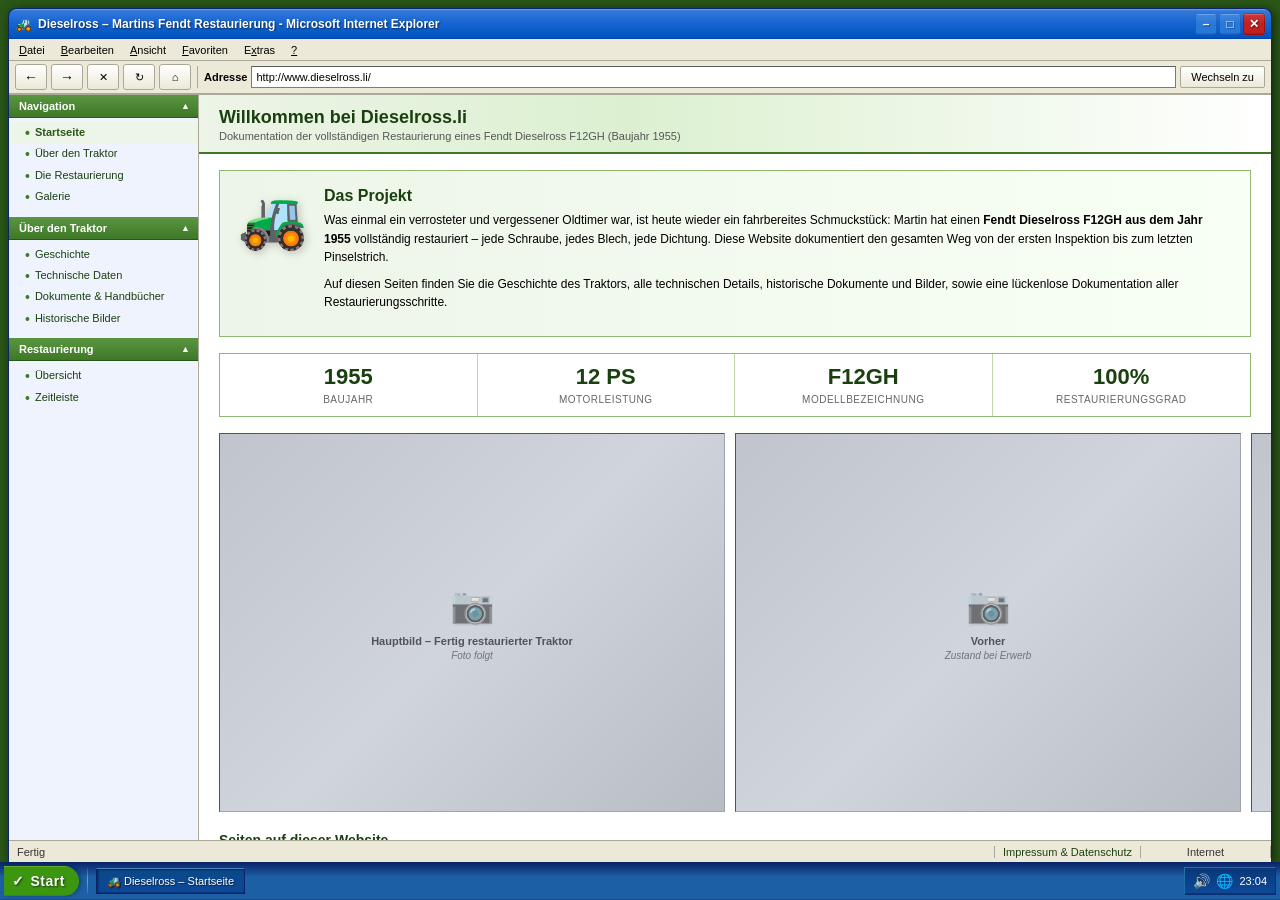
==== commit df5852be: "HTML validation cleanup and image lazy-loading prep Req. 10 — HTML Validation & Cleanup: - Replace <" ====
--- a/index.html
+++ b/index.html
@@ -28,6 +28,7 @@
     "url": "https://www.dieselross.li/"
   }
   </script>
+  <link rel="icon" type="image/svg+xml" href="favicon.svg">
   <link rel="stylesheet" href="css/style.css">
 </head>
 <body data-page="home">
@@ -82,7 +83,7 @@
     <div class="xp-browser-content">
 
       <!-- Left Navigation Pane -->
-      <div class="xp-nav-pane" role="navigation" aria-label="Seitennavigation">
+      <nav class="xp-nav-pane" aria-label="Seitennavigation">
         <div class="xp-nav-section">
           <div class="xp-nav-section-header" role="button" tabindex="0" aria-expanded="true" aria-label="Navigation ein-/ausklappen">
             Navigation
@@ -137,10 +138,10 @@
             </a>
           </div>
         </div>
-      </div>
+      </nav>
 
       <!-- Main Content -->
-      <div class="xp-main-content" role="main">
+      <main class="xp-main-content">
 
         <!-- Page Banner -->
         <div class="page-header">
@@ -248,7 +249,7 @@
           </div>
 
         </div><!-- /content-inner -->
-      </div><!-- /xp-main-content -->
+      </main><!-- /xp-main-content -->
     </div><!-- /xp-browser-content -->
 
     <!-- Status Bar -->
--- a/css/style.css
+++ b/css/style.css
@@ -705,7 +705,8 @@
   width: 40%;
 }
 
-/* Image placeholders */
+/* Image placeholders — aspect-ratio 4:3 so layout is preserved when real
+   <img> elements replace these divs (prevents cumulative layout shift) */
 .img-placeholder {
   background: linear-gradient(135deg, #C0C4CC 0%, #D0D4DC 50%, #B8BCC4 100%);
   border: 1px inset #A0A4AC;
@@ -716,7 +717,8 @@
   color: #505458;
   text-align: center;
   padding: 12px 8px;
-  min-height: 130px;
+  aspect-ratio: 4 / 3;
+  min-height: 90px;
   position: relative;
 }
 
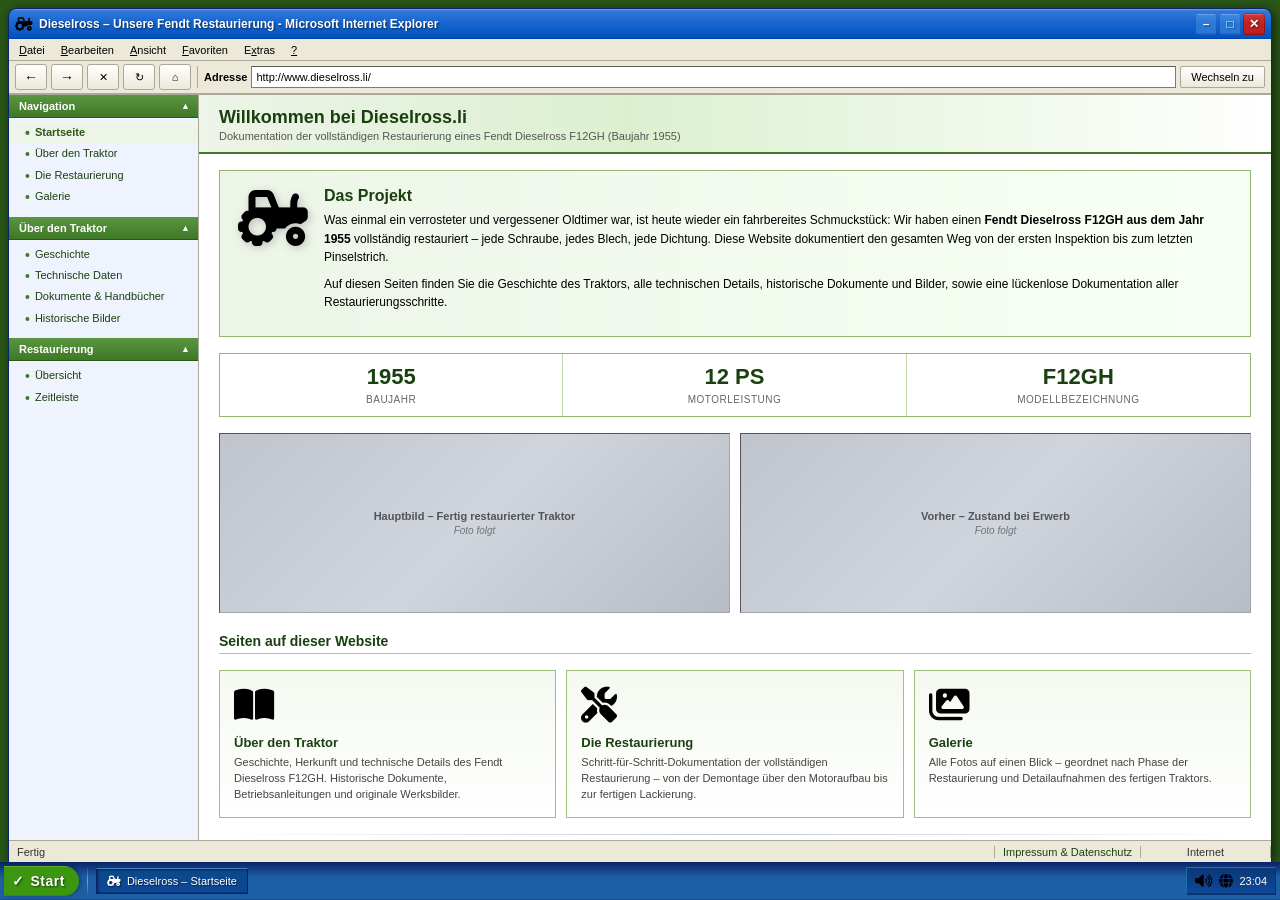
==== commit 40e03aeb: "Replace all emojis with Font Awesome icons, add mobile layout, fix image responsiveness - Replace al" ====
--- a/index.html
+++ b/index.html
@@ -4,10 +4,10 @@
   <meta charset="UTF-8">
   <meta name="viewport" content="width=device-width, initial-scale=1.0">
   <title>Dieselross - Startseite - Microsoft Internet Explorer</title>
-  <meta name="description" content="Dokumentation der vollständigen Restaurierung eines Fendt Dieselross F12GH (Baujahr 1955) durch Martin. Geschichte, Technik, Restaurierungsphasen und Fotogalerie.">
+  <meta name="description" content="Dokumentation der vollständigen Restaurierung eines Fendt Dieselross F12GH (Baujahr 1955). Geschichte, Technik, Restaurierungsphasen und Fotogalerie.">
   <link rel="canonical" href="https://www.dieselross.li/">
   <meta property="og:type" content="website">
-  <meta property="og:title" content="Dieselross.li – Martins Fendt Restaurierung">
+  <meta property="og:title" content="Dieselross.li – Unsere Fendt Restaurierung">
   <meta property="og:description" content="Vollständige Restaurierung eines Fendt Dieselross F12GH (Baujahr 1955). Geschichte, Technik, Restaurierungsphasen und Fotogalerie.">
   <meta property="og:url" content="https://www.dieselross.li/">
   <script type="application/ld+json">
@@ -29,6 +29,7 @@
   }
   </script>
   <link rel="icon" type="image/svg+xml" href="favicon.svg">
+  <link rel="stylesheet" href="https://cdnjs.cloudflare.com/ajax/libs/font-awesome/6.5.1/css/all.min.css">
   <link rel="stylesheet" href="css/style.css">
 </head>
 <body data-page="home">
@@ -40,8 +41,8 @@
 
     <!-- Title Bar -->
     <div class="xp-title-bar">
-      <span class="xp-title-icon">🚜</span>
-      <span class="xp-title-text">Dieselross – Martins Fendt Restaurierung - Microsoft Internet Explorer</span>
+      <span class="xp-title-icon" aria-hidden="true"><i class="fa-solid fa-tractor"></i></span>
+      <span class="xp-title-text">Dieselross – Unsere Fendt Restaurierung - Microsoft Internet Explorer</span>
       <div class="xp-window-controls">
         <button class="xp-btn xp-btn-min" title="Minimieren">&#8211;</button>
         <button class="xp-btn xp-btn-max" title="Maximieren">&#9633;</button>
@@ -153,12 +154,12 @@
 
           <!-- Intro -->
           <div class="intro-panel">
-            <span class="intro-tractor-icon">🚜</span>
+            <span class="intro-tractor-icon" aria-hidden="true"><i class="fa-solid fa-tractor"></i></span>
             <div class="intro-text">
               <h2>Das Projekt</h2>
               <p>
                 Was einmal ein verrosteter und vergessener Oldtimer war, ist heute wieder ein fahrbereites Schmuckstück:
-                Martin hat einen <strong>Fendt Dieselross F12GH aus dem Jahr 1955</strong> vollständig restauriert –
+                Wir haben einen <strong>Fendt Dieselross F12GH aus dem Jahr 1955</strong> vollständig restauriert –
                 jede Schraube, jedes Blech, jede Dichtung. Diese Website dokumentiert den gesamten Weg
                 von der ersten Inspektion bis zum letzten Pinselstrich.
               </p>
@@ -183,28 +184,17 @@
               <span class="fact-value">F12GH</span>
               <span class="fact-label">Modellbezeichnung</span>
             </div>
-            <div class="fact-cell">
-              <span class="fact-value">100%</span>
-              <span class="fact-label">Restaurierungsgrad</span>
-            </div>
           </div>
 
           <!-- Featured image placeholder -->
           <div class="featured-image-row">
-            <div class="img-placeholder" style="min-height: 200px;">
-              <div class="img-placeholder-icon">📷</div>
+            <div class="img-placeholder">
               <div class="img-placeholder-text">Hauptbild – Fertig restaurierter Traktor</div>
               <div class="img-placeholder-caption">Foto folgt</div>
             </div>
             <div class="img-placeholder">
-              <div class="img-placeholder-icon">📷</div>
-              <div class="img-placeholder-text">Vorher</div>
-              <div class="img-placeholder-caption">Zustand bei Erwerb</div>
-            </div>
-            <div class="img-placeholder">
-              <div class="img-placeholder-icon">📷</div>
-              <div class="img-placeholder-text">Nachher</div>
-              <div class="img-placeholder-caption">Fertig restauriert</div>
+              <div class="img-placeholder-text">Vorher – Zustand bei Erwerb</div>
+              <div class="img-placeholder-caption">Foto folgt</div>
             </div>
           </div>
 
@@ -213,7 +203,7 @@
 
           <div class="home-cards">
             <a class="home-card" href="ueber-den-traktor.html">
-              <span class="home-card-icon">📖</span>
+              <span class="home-card-icon" aria-hidden="true"><i class="fa-solid fa-book-open"></i></span>
               <span class="home-card-title">Über den Traktor</span>
               <span class="home-card-desc">
                 Geschichte, Herkunft und technische Details des Fendt Dieselross F12GH.
@@ -221,7 +211,7 @@
               </span>
             </a>
             <a class="home-card" href="restaurierung.html">
-              <span class="home-card-icon">🔧</span>
+              <span class="home-card-icon" aria-hidden="true"><i class="fa-solid fa-screwdriver-wrench"></i></span>
               <span class="home-card-title">Die Restaurierung</span>
               <span class="home-card-desc">
                 Schritt-für-Schritt-Dokumentation der vollständigen Restaurierung –
@@ -229,7 +219,7 @@
               </span>
             </a>
             <a class="home-card" href="galerie.html">
-              <span class="home-card-icon">🖼️</span>
+              <span class="home-card-icon" aria-hidden="true"><i class="fa-solid fa-images"></i></span>
               <span class="home-card-title">Galerie</span>
               <span class="home-card-desc">
                 Alle Fotos auf einen Blick – geordnet nach Phase der Restaurierung
@@ -241,7 +231,7 @@
           <div class="separator"></div>
 
           <div class="xp-infobox">
-            <div class="xp-infobox-title">ℹ️ Über diese Website</div>
+            <div class="xp-infobox-title"><i class="fa-solid fa-circle-info" aria-hidden="true"></i> Über diese Website</div>
             <p style="margin:0;">
               Diese Website wird laufend ergänzt. Restaurierungsberichte, Fotos und Dokumente werden
               kontinuierlich hochgeladen. Besuchen Sie uns wieder, um keine Neuigkeiten zu verpassen!
@@ -269,12 +259,12 @@
     <div class="xp-taskbar-sep"></div>
     <div class="xp-taskbar-apps">
       <div class="xp-taskbar-app" data-page="home">
-        🚜 Dieselross – Startseite
+        <i class="fa-solid fa-tractor" aria-hidden="true"></i> Dieselross – Startseite
       </div>
     </div>
     <div class="xp-systray">
-      <span class="xp-systray-icon">🔊</span>
-      <span class="xp-systray-icon">🌐</span>
+      <span class="xp-systray-icon" aria-hidden="true"><i class="fa-solid fa-volume-high"></i></span>
+      <span class="xp-systray-icon" aria-hidden="true"><i class="fa-solid fa-globe"></i></span>
       <span class="xp-clock" id="xp-clock">00:00</span>
     </div>
   </div>
--- a/css/style.css
+++ b/css/style.css
@@ -720,6 +720,12 @@
   aspect-ratio: 4 / 3;
   min-height: 90px;
   position: relative;
+  /* Explicit width prevents aspect-ratio + min-height from expanding the element
+     beyond its container when the two constraints conflict */
+  width: 100%;
+  max-width: 100%;
+  max-height: 300px;
+  overflow: hidden;
 }
 
 .img-placeholder-icon {
@@ -750,6 +756,16 @@
 .img-grid-2 { grid-template-columns: 1fr 1fr; }
 .img-grid-3 { grid-template-columns: 1fr 1fr 1fr; }
 .img-grid-4 { grid-template-columns: 1fr 1fr 1fr 1fr; }
+
+/* Prevent grid/flex items from overflowing their allocated space.
+   Without min-width:0, fr-sized cells can expand to fit intrinsic content
+   (e.g. aspect-ratio derived min-widths), causing horizontal overflow. */
+.img-grid > *,
+.featured-image-row > *,
+.history-section > *,
+.history-images > * {
+  min-width: 0;
+}
 
 /* Document list */
 .doc-list {
@@ -845,7 +861,7 @@
 
 .facts-strip {
   display: grid;
-  grid-template-columns: repeat(4, 1fr);
+  grid-template-columns: repeat(3, 1fr);
   gap: 0;
   border: 1px solid #90B870;
   margin: 14px 0;
@@ -922,9 +938,17 @@
 
 .featured-image-row {
   display: grid;
-  grid-template-columns: 2fr 1fr 1fr;
+  grid-template-columns: 1fr 1fr;
   gap: 10px;
   margin: 16px 0;
+}
+
+/* Featured row uses a fixed height instead of aspect-ratio so the images
+   don't scale with window width. */
+.featured-image-row .img-placeholder {
+  aspect-ratio: unset;
+  min-height: 180px;
+  max-height: 260px;
 }
 
 /* ===== ÜBER DEN TRAKTOR PAGE ===== */
@@ -1162,6 +1186,9 @@
   background: linear-gradient(135deg, #B8BCC4, #C8CCD4, #B0B4BC);
   border: 1px solid #A0A4AC;
   aspect-ratio: 4/3;
+  max-height: 300px;
+  width: 100%;
+  max-width: 100%;
   display: flex;
   flex-direction: column;
   align-items: center;
@@ -1513,6 +1540,342 @@
   outline-offset: 2px;
 }
 
+/* ============================================================
+   MOBILE RESPONSIVE LAYOUT  (max-width: 768px)
+   The desktop layout uses position:fixed + overflow:hidden to
+   simulate the Windows XP shell. On mobile we switch to normal
+   document flow: the whole page scrolls, chrome is simplified,
+   and the nav pane becomes a horizontal tab strip.
+   Desktop styles above this block are NEVER touched.
+   ============================================================ */
+
+@media (max-width: 768px) {
+
+  /* ── Allow normal browser scroll; clip horizontal overflow ── */
+  html, body {
+    overflow-x: hidden;
+    overflow-y: auto;
+    height: auto;
+    font-size: 13px;
+  }
+
+  /* ── Desktop wrapper: leave fixed position, become normal flow ── */
+  .xp-desktop {
+    position: relative;
+    inset: auto;
+    height: auto;
+    min-height: 100vh;
+    overflow: visible;
+    display: block;
+  }
+
+  /* ── Browser window: flush to edges, no XP window chrome ── */
+  .xp-browser {
+    margin: 0;
+    border-radius: 0;
+    border: none;
+    box-shadow: none;
+    height: auto;
+    flex: none;
+    min-height: 0;
+    display: flex;
+    flex-direction: column;
+  }
+
+  /* ── Title bar: becomes a sticky page header ── */
+  .xp-title-bar {
+    height: 48px;
+    border-radius: 0;
+    position: sticky;
+    top: 0;
+    z-index: 50;
+    flex-shrink: 0;
+    padding: 0 14px;
+  }
+
+  .xp-title-icon {
+    font-size: 18px;
+    margin-right: 8px;
+  }
+
+  .xp-title-text {
+    font-size: 13px;
+  }
+
+  /* Window buttons are decorative on desktop; hide on mobile */
+  .xp-window-controls {
+    display: none;
+  }
+
+  /* ── Hide decorative chrome elements ── */
+  .xp-menu-bar,
+  .xp-toolbar,
+  .xp-taskbar {
+    display: none;
+  }
+
+  /* ── Browser content: stack nav above main ── */
+  .xp-browser-content {
+    flex-direction: column;
+    overflow: visible;
+    height: auto;
+    flex: none;
+    min-height: 0;
+  }
+
+  /* ── Nav pane → horizontal tab strip ── */
+  .xp-nav-pane {
+    width: 100%;
+    height: auto;
+    border-right: none;
+    border-bottom: 2px solid var(--fg);
+    overflow-x: auto;
+    overflow-y: visible;
+    background: #EFF3FD;
+    display: block;
+    flex-shrink: 0;
+    -webkit-overflow-scrolling: touch;
+  }
+
+  /* Show only the first nav section (main page links);
+     hide secondary sections (on-this-page anchors, phase lists, legend) */
+  .xp-nav-section:not(:first-child) {
+    display: none;
+  }
+
+  /* Hide the "Navigation" label header — tabs speak for themselves */
+  .xp-nav-section:first-child .xp-nav-section-header {
+    display: none;
+  }
+
+  /* Links as a horizontal flex row.
+     Override the .hidden class so JS collapse state is ignored on mobile. */
+  .xp-nav-section:first-child .xp-nav-links,
+  .xp-nav-section:first-child .xp-nav-links.hidden {
+    display: flex !important;
+    flex-direction: row;
+    padding: 0;
+    background: #EFF3FD;
+    white-space: nowrap;
+  }
+
+  .xp-nav-link {
+    padding: 12px 16px;
+    font-size: 13px;
+    border-right: 1px solid #C8CCE0;
+    border-bottom: 3px solid transparent;
+    flex-shrink: 0;
+    white-space: nowrap;
+    min-height: 44px;
+    align-items: center;
+  }
+
+  .xp-nav-link.active {
+    background: var(--fg-faint);
+    border-bottom-color: var(--fg);
+  }
+
+  .xp-nav-link-bullet {
+    display: none;
+  }
+
+  /* ── Main content: natural document flow ── */
+  .xp-main-content {
+    overflow: visible;
+    height: auto;
+    flex: none;
+    font-size: 14px;
+  }
+
+  /* ── Status bar: only the Impressum link ── */
+  .xp-status-bar {
+    height: 34px;
+  }
+
+  .xp-status-main,
+  .xp-status-zone {
+    display: none;
+  }
+
+  .xp-status-impressum {
+    font-size: 12px;
+    border-right: none;
+    padding: 0 14px;
+  }
+
+  /* ── Content spacing ── */
+  .content-inner {
+    padding: 12px 14px 28px 14px;
+    overflow-x: hidden;
+  }
+
+  .page-header {
+    padding: 10px 14px 8px 14px;
+  }
+
+  .page-header h1 {
+    font-size: 18px;
+  }
+
+  .page-header-sub {
+    font-size: 12px;
+  }
+
+  h2 {
+    font-size: 15px;
+    margin: 16px 0 8px 0;
+  }
+
+  h3 {
+    font-size: 13px;
+  }
+
+  p {
+    font-size: 13px;
+  }
+
+  /* ── Home page ── */
+  .intro-panel {
+    flex-direction: column;
+    gap: 10px;
+  }
+
+  .intro-tractor-icon {
+    font-size: 44px;
+  }
+
+  .facts-strip {
+    grid-template-columns: 1fr 1fr;
+  }
+
+  /* bottom border between top and bottom rows */
+  .fact-cell:nth-child(-n+2) {
+    border-bottom: 1px solid #C0D8A8;
+  }
+
+  .fact-value {
+    font-size: 20px;
+  }
+
+  .home-cards {
+    grid-template-columns: 1fr;
+    gap: 8px;
+  }
+
+  .featured-image-row {
+    grid-template-columns: 1fr;
+  }
+
+  /* ── Über den Traktor ── */
+  .history-section {
+    grid-template-columns: 1fr;
+    gap: 10px;
+  }
+
+  /* ── Image grids: collapse to single column on mobile ── */
+  .img-grid-2 {
+    grid-template-columns: 1fr;
+  }
+
+  .img-grid-3 {
+    grid-template-columns: 1fr 1fr;
+  }
+
+  .img-grid-4 {
+    grid-template-columns: 1fr 1fr;
+  }
+
+  /* ── Tables: horizontal scroll ── */
+  .xp-table {
+    display: block;
+    overflow-x: auto;
+    -webkit-overflow-scrolling: touch;
+  }
+
+  .xp-table td,
+  .xp-table th {
+    white-space: nowrap;
+  }
+
+  /* ── Document list ── */
+  .doc-item {
+    flex-wrap: wrap;
+    gap: 6px;
+  }
+
+  .doc-placeholder-tag {
+    margin-left: 0;
+  }
+
+  /* ── Restaurierung overview card ── */
+  .restaurierung-intro {
+    flex-direction: column;
+    gap: 12px;
+  }
+
+  .restaurierung-stats {
+    width: 100%;
+    grid-template-columns: 1fr 1fr;
+  }
+
+  /* ── Timeline ── */
+  .timeline {
+    padding-left: 20px;
+  }
+
+  .timeline-dot {
+    left: -18px;
+  }
+
+  .timeline-header {
+    gap: 6px;
+    padding: 10px 12px;
+    min-height: 44px;
+  }
+
+  /* Status badge (Done/WIP) takes up too much space on small screens */
+  .timeline-status {
+    display: none;
+  }
+
+  .timeline-title {
+    font-size: 12px;
+  }
+
+  .timeline-body {
+    padding: 10px 12px;
+  }
+
+  /* ── Galerie ── */
+  .galerie-section-title {
+    font-size: 12px;
+  }
+
+  /* ── Info/note boxes ── */
+  .xp-infobox,
+  .xp-notebox {
+    font-size: 12px;
+  }
+
+  /* ── 404 error dialog ── */
+  .xp-error-dialog {
+    margin: 12px;
+    max-width: calc(100% - 24px);
+  }
+
+  /* ── Lightbox ── */
+  .xp-lightbox-window {
+    width: 95vw;
+  }
+
+  .xp-lightbox-prev,
+  .xp-lightbox-next {
+    width: 44px;
+    min-width: 44px;
+  }
+
+} /* end @media (max-width: 768px) */
+
 /* ===== SCROLLBAR ===== */
 
 ::-webkit-scrollbar {
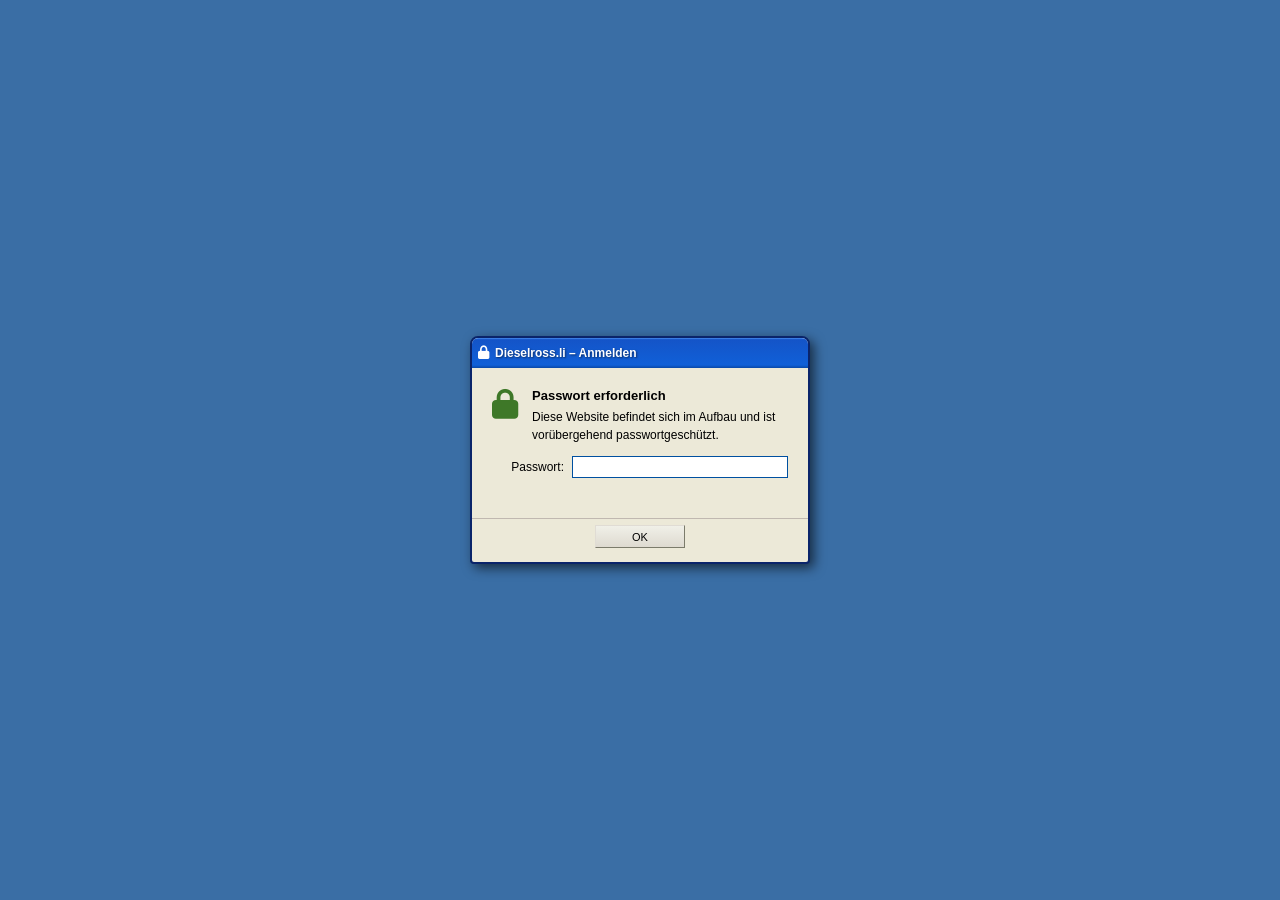
==== commit d14fb425: "Add XP-style password protection (sessionStorage-based) - Inline script in <head> of all pages immed" ====
--- a/index.html
+++ b/index.html
@@ -28,6 +28,7 @@
     "url": "https://www.dieselross.li/"
   }
   </script>
+  <script>if(sessionStorage.getItem("drAuth")!=="1"){document.documentElement.style.visibility="hidden";}</script>
   <link rel="icon" type="image/svg+xml" href="favicon.svg">
   <link rel="stylesheet" href="https://cdnjs.cloudflare.com/ajax/libs/font-awesome/6.5.1/css/all.min.css">
   <link rel="stylesheet" href="css/style.css">
--- a/css/style.css
+++ b/css/style.css
@@ -1958,3 +1958,141 @@
   background: linear-gradient(to right, transparent, #C0C8DC, transparent);
   margin: 16px 0;
 }
+
+/* ===== PASSWORD OVERLAY ===== */
+
+#xp-pw-overlay {
+  position: fixed;
+  inset: 0;
+  z-index: 99999;
+  background: #3A6EA5;
+  display: flex;
+  align-items: center;
+  justify-content: center;
+}
+
+.xp-pw-dialog {
+  background: #ECE9D8;
+  border: 2px solid #0A246A;
+  border-radius: 8px 8px 4px 4px;
+  width: 340px;
+  box-shadow: 4px 4px 12px rgba(0,0,0,0.6);
+}
+
+.xp-pw-title-bar {
+  height: 30px;
+  background: linear-gradient(to bottom,
+    #5498F5 0%,
+    #2464D4 3%,
+    #1454C8 6%,
+    #1060D8 90%,
+    #0848A8 100%
+  );
+  border-radius: 6px 6px 0 0;
+  display: flex;
+  align-items: center;
+  padding: 0 6px;
+  gap: 6px;
+  user-select: none;
+}
+
+.xp-pw-title-icon {
+  color: white;
+  font-size: 13px;
+}
+
+.xp-pw-title-text {
+  flex: 1;
+  color: white;
+  font-weight: bold;
+  font-size: 12px;
+  text-shadow: 1px 1px 2px rgba(0,0,0,0.5);
+}
+
+.xp-pw-body {
+  padding: 18px 20px 10px;
+  display: flex;
+  flex-direction: column;
+  gap: 12px;
+}
+
+.xp-pw-info {
+  display: flex;
+  align-items: flex-start;
+  gap: 14px;
+}
+
+.xp-pw-lock-icon {
+  font-size: 30px;
+  color: var(--fg);
+  flex-shrink: 0;
+  margin-top: 2px;
+}
+
+.xp-pw-info-text {
+  font-size: 12px;
+  line-height: 1.5;
+  color: #000;
+}
+
+.xp-pw-info-text strong {
+  display: block;
+  margin-bottom: 3px;
+  font-size: 13px;
+}
+
+.xp-pw-field {
+  display: flex;
+  align-items: center;
+  gap: 8px;
+  font-size: 12px;
+}
+
+.xp-pw-field label {
+  min-width: 72px;
+  text-align: right;
+  color: #000;
+}
+
+.xp-pw-field input {
+  flex: 1;
+  height: 22px;
+  border: 1px solid #7A7A9A;
+  border-top-color: #444;
+  border-left-color: #444;
+  background: white;
+  font-size: 12px;
+  padding: 0 4px;
+  font-family: inherit;
+  outline: none;
+}
+
+.xp-pw-field input:focus {
+  border-color: #0050A0;
+}
+
+.xp-pw-error {
+  font-size: 11px;
+  color: #C00000;
+  min-height: 14px;
+  text-align: center;
+}
+
+.xp-pw-buttons {
+  display: flex;
+  justify-content: center;
+  gap: 8px;
+  padding: 6px 20px 14px;
+  border-top: 1px solid #C0B8B0;
+  margin-top: 4px;
+}
+
+@keyframes xp-pw-shake {
+  0%, 100% { transform: translateX(0); }
+  20%, 60% { transform: translateX(-7px); }
+  40%, 80% { transform: translateX(7px); }
+}
+
+.xp-pw-shake {
+  animation: xp-pw-shake 0.4s ease;
+}
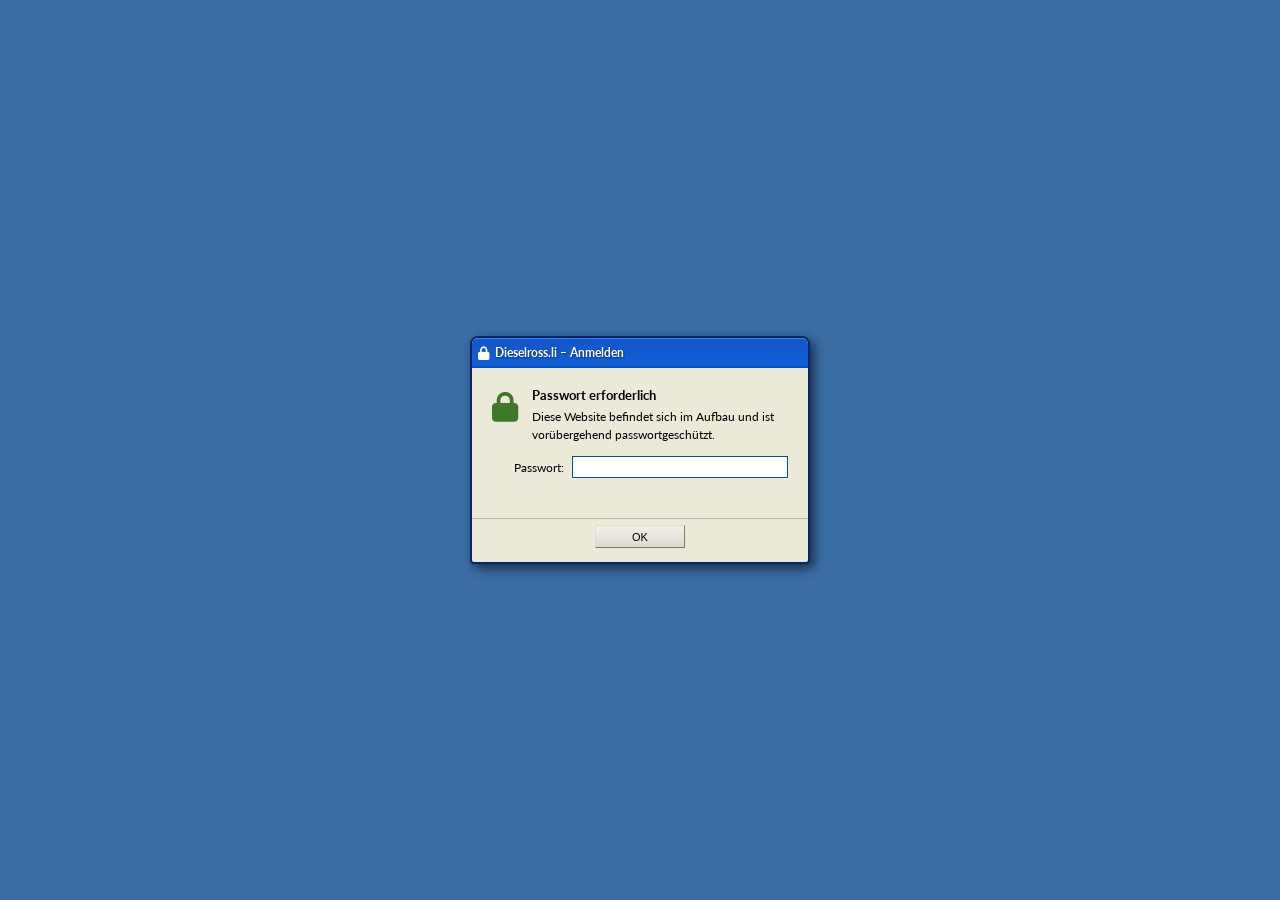
==== commit 1ec07eac: "Improve nav structure and update fonts - Add Galerie as proper nav section (after Die Restaurierung)" ====
--- a/index.html
+++ b/index.html
@@ -42,7 +42,7 @@
 
     <!-- Title Bar -->
     <div class="xp-title-bar">
-      <span class="xp-title-icon" aria-hidden="true"><i class="fa-solid fa-tractor"></i></span>
+      <span class="xp-title-icon" aria-hidden="true"><i class="fa-solid fa-house"></i></span>
       <span class="xp-title-text">Dieselross – Unsere Fendt Restaurierung - Microsoft Internet Explorer</span>
       <div class="xp-window-controls">
         <button class="xp-btn xp-btn-min" title="Minimieren">&#8211;</button>
@@ -96,7 +96,7 @@
               <span class="xp-nav-link-bullet" aria-hidden="true">&#8226;</span> Startseite
             </a>
             <a class="xp-nav-link" href="ueber-den-traktor.html">
-              <span class="xp-nav-link-bullet" aria-hidden="true">&#8226;</span> Über den Traktor
+              <span class="xp-nav-link-bullet" aria-hidden="true">&#8226;</span> Über den F12
             </a>
             <a class="xp-nav-link" href="restaurierung.html">
               <span class="xp-nav-link-bullet" aria-hidden="true">&#8226;</span> Die Restaurierung
@@ -107,13 +107,19 @@
           </div>
         </div>
         <div class="xp-nav-section">
-          <div class="xp-nav-section-header" role="button" tabindex="0" aria-expanded="true" aria-label="Über den Traktor ein-/ausklappen">
-            Über den Traktor
+          <div class="xp-nav-section-header" role="button" tabindex="0" aria-expanded="true" aria-label="Über den F12 ein-/ausklappen">
+            Über den F12
             <span class="xp-nav-section-arrow" aria-hidden="true">&#9650;</span>
           </div>
           <div class="xp-nav-links">
             <a class="xp-nav-link" href="ueber-den-traktor.html#geschichte">
-              <span class="xp-nav-link-bullet" aria-hidden="true">&#8226;</span> Geschichte
+              <span class="xp-nav-link-bullet" aria-hidden="true">&#8226;</span> Geschichte Fendt
+            </a>
+            <a class="xp-nav-link" href="ueber-den-traktor.html#modell">
+              <span class="xp-nav-link-bullet" aria-hidden="true">&#8226;</span> Das Modell F12GH
+            </a>
+            <a class="xp-nav-link" href="ueber-den-traktor.html#produktion">
+              <span class="xp-nav-link-bullet" aria-hidden="true">&#8226;</span> Produktion &amp; Linie
             </a>
             <a class="xp-nav-link" href="ueber-den-traktor.html#technik">
               <span class="xp-nav-link-bullet" aria-hidden="true">&#8226;</span> Technische Daten
@@ -127,16 +133,40 @@
           </div>
         </div>
         <div class="xp-nav-section">
-          <div class="xp-nav-section-header" role="button" tabindex="0" aria-expanded="true" aria-label="Restaurierung ein-/ausklappen">
-            Restaurierung
+          <div class="xp-nav-section-header" role="button" tabindex="0" aria-expanded="true" aria-label="Die Restaurierung ein-/ausklappen">
+            Die Restaurierung
             <span class="xp-nav-section-arrow" aria-hidden="true">&#9650;</span>
           </div>
           <div class="xp-nav-links">
-            <a class="xp-nav-link" href="restaurierung.html#uebersicht">
-              <span class="xp-nav-link-bullet" aria-hidden="true">&#8226;</span> Übersicht
-            </a>
-            <a class="xp-nav-link" href="restaurierung.html#timeline">
-              <span class="xp-nav-link-bullet" aria-hidden="true">&#8226;</span> Zeitleiste
+            <a class="xp-nav-link" href="restaurierung.html#phase-1"><span class="xp-nav-link-bullet" aria-hidden="true">&#8226;</span> 1 · Erwerb</a>
+            <a class="xp-nav-link" href="restaurierung.html#phase-2"><span class="xp-nav-link-bullet" aria-hidden="true">&#8226;</span> 2 · Zustandsanalyse</a>
+            <a class="xp-nav-link" href="restaurierung.html#phase-3"><span class="xp-nav-link-bullet" aria-hidden="true">&#8226;</span> 3 · Demontage</a>
+            <a class="xp-nav-link" href="restaurierung.html#phase-4"><span class="xp-nav-link-bullet" aria-hidden="true">&#8226;</span> 4 · Sandstrahlen</a>
+            <a class="xp-nav-link" href="restaurierung.html#phase-5"><span class="xp-nav-link-bullet" aria-hidden="true">&#8226;</span> 5 · Motorüberholung</a>
+            <a class="xp-nav-link" href="restaurierung.html#phase-6"><span class="xp-nav-link-bullet" aria-hidden="true">&#8226;</span> 6 · Fahrwerk &amp; Getriebe</a>
+            <a class="xp-nav-link" href="restaurierung.html#phase-7"><span class="xp-nav-link-bullet" aria-hidden="true">&#8226;</span> 7 · Blecharbeiten</a>
+            <a class="xp-nav-link" href="restaurierung.html#phase-8"><span class="xp-nav-link-bullet" aria-hidden="true">&#8226;</span> 8 · Lackierung</a>
+            <a class="xp-nav-link" href="restaurierung.html#phase-9"><span class="xp-nav-link-bullet" aria-hidden="true">&#8226;</span> 9 · Montage</a>
+            <a class="xp-nav-link" href="restaurierung.html#phase-10"><span class="xp-nav-link-bullet" aria-hidden="true">&#8226;</span> 10 · Erststart &amp; Abnahme</a>
+          </div>
+        </div>
+        <div class="xp-nav-section">
+          <div class="xp-nav-section-header" role="button" tabindex="0" aria-expanded="true" aria-label="Galerie ein-/ausklappen">
+            Galerie
+            <span class="xp-nav-section-arrow" aria-hidden="true">&#9650;</span>
+          </div>
+          <div class="xp-nav-links">
+            <a class="xp-nav-link" href="galerie.html#vorher">
+              <span class="xp-nav-link-bullet" aria-hidden="true">&#8226;</span> Zustand vor der Restaurierung
+            </a>
+            <a class="xp-nav-link" href="galerie.html#waehrend">
+              <span class="xp-nav-link-bullet" aria-hidden="true">&#8226;</span> Während der Restaurierung
+            </a>
+            <a class="xp-nav-link" href="galerie.html#details">
+              <span class="xp-nav-link-bullet" aria-hidden="true">&#8226;</span> Detailaufnahmen
+            </a>
+            <a class="xp-nav-link" href="galerie.html#ergebnis">
+              <span class="xp-nav-link-bullet" aria-hidden="true">&#8226;</span> Das fertige Ergebnis
             </a>
           </div>
         </div>
@@ -155,7 +185,6 @@
 
           <!-- Intro -->
           <div class="intro-panel">
-            <span class="intro-tractor-icon" aria-hidden="true"><i class="fa-solid fa-tractor"></i></span>
             <div class="intro-text">
               <h2>Das Projekt</h2>
               <p>
@@ -205,7 +234,7 @@
           <div class="home-cards">
             <a class="home-card" href="ueber-den-traktor.html">
               <span class="home-card-icon" aria-hidden="true"><i class="fa-solid fa-book-open"></i></span>
-              <span class="home-card-title">Über den Traktor</span>
+              <span class="home-card-title">Über den F12</span>
               <span class="home-card-desc">
                 Geschichte, Herkunft und technische Details des Fendt Dieselross F12GH.
                 Historische Dokumente, Betriebsanleitungen und originale Werksbilder.
--- a/css/style.css
+++ b/css/style.css
@@ -1,3 +1,5 @@
+@import url('https://fonts.googleapis.com/css2?family=Lato:wght@400;700&family=Merriweather:wght@700&display=swap');
+
 /* ============================================================
    DIESELROSS.LI — Windows XP Luna Theme Stylesheet
    ============================================================ */
@@ -27,7 +29,7 @@
 /* Base */
 html, body {
   height: 100%;
-  font-family: Tahoma, 'MS Sans Serif', Arial, sans-serif;
+  font-family: 'Lato', Tahoma, Arial, sans-serif;
   font-size: 11px;
   background-color: var(--fg-dark);
   overflow: hidden;
@@ -609,9 +611,10 @@
 }
 
 .page-header h1 {
+  font-family: 'Merriweather', Georgia, serif;
   font-size: 18px;
   color: var(--fg-text);
-  font-weight: bold;
+  font-weight: 700;
   margin-bottom: 2px;
 }
 
@@ -622,6 +625,7 @@
 
 /* Section headings */
 h2 {
+  font-family: 'Merriweather', Georgia, serif;
   font-size: 14px;
   color: var(--fg-text);
   margin: 20px 0 8px 0;
@@ -630,6 +634,7 @@
 }
 
 h3 {
+  font-family: 'Merriweather', Georgia, serif;
   font-size: 12px;
   color: var(--fg-dark);
   margin: 14px 0 6px 0;
@@ -720,11 +725,11 @@
   aspect-ratio: 4 / 3;
   min-height: 90px;
   position: relative;
-  /* Explicit width prevents aspect-ratio + min-height from expanding the element
-     beyond its container when the two constraints conflict */
+  /* width: 100% + max-width: 100% keep the placeholder inside its grid/flex cell.
+     No max-height: letting aspect-ratio govern height avoids the visual glitch where
+     max-height would clamp the height without correspondingly shrinking the width. */
   width: 100%;
   max-width: 100%;
-  max-height: 300px;
   overflow: hidden;
 }
 
@@ -939,16 +944,16 @@
 .featured-image-row {
   display: grid;
   grid-template-columns: 1fr 1fr;
-  gap: 10px;
+  gap: 12px;
   margin: 16px 0;
 }
 
-/* Featured row uses a fixed height instead of aspect-ratio so the images
-   don't scale with window width. */
+/* Featured row uses 16:9 aspect ratio to match actual photo format.
+   min-height ensures images are never too short on narrow screens. */
 .featured-image-row .img-placeholder {
-  aspect-ratio: unset;
-  min-height: 180px;
-  max-height: 260px;
+  aspect-ratio: 16 / 9;
+  min-height: 160px;
+  max-height: unset;
 }
 
 /* ===== ÜBER DEN TRAKTOR PAGE ===== */
@@ -1548,6 +1553,34 @@
    and the nav pane becomes a horizontal tab strip.
    Desktop styles above this block are NEVER touched.
    ============================================================ */
+
+/* ===== TABLET / NARROW DESKTOP (960px) ===================================
+   Collapses the history-section two-column layout on the "Über den F12"
+   page before images become too cramped. At 768px the full mobile layout
+   takes over and handles everything else.
+   ========================================================================= */
+@media (max-width: 960px) {
+
+  .history-section {
+    grid-template-columns: 1fr;
+    gap: 10px;
+  }
+
+  /* Revert column order so text always comes first visually when stacked */
+  .history-section .history-images {
+    order: 1;
+  }
+
+  .history-section .history-text {
+    order: 0;
+  }
+
+  /* Give img-grid-3 two columns at this width so text is readable */
+  .img-grid-3 {
+    grid-template-columns: 1fr 1fr 1fr;
+  }
+
+}
 
 @media (max-width: 768px) {
 
